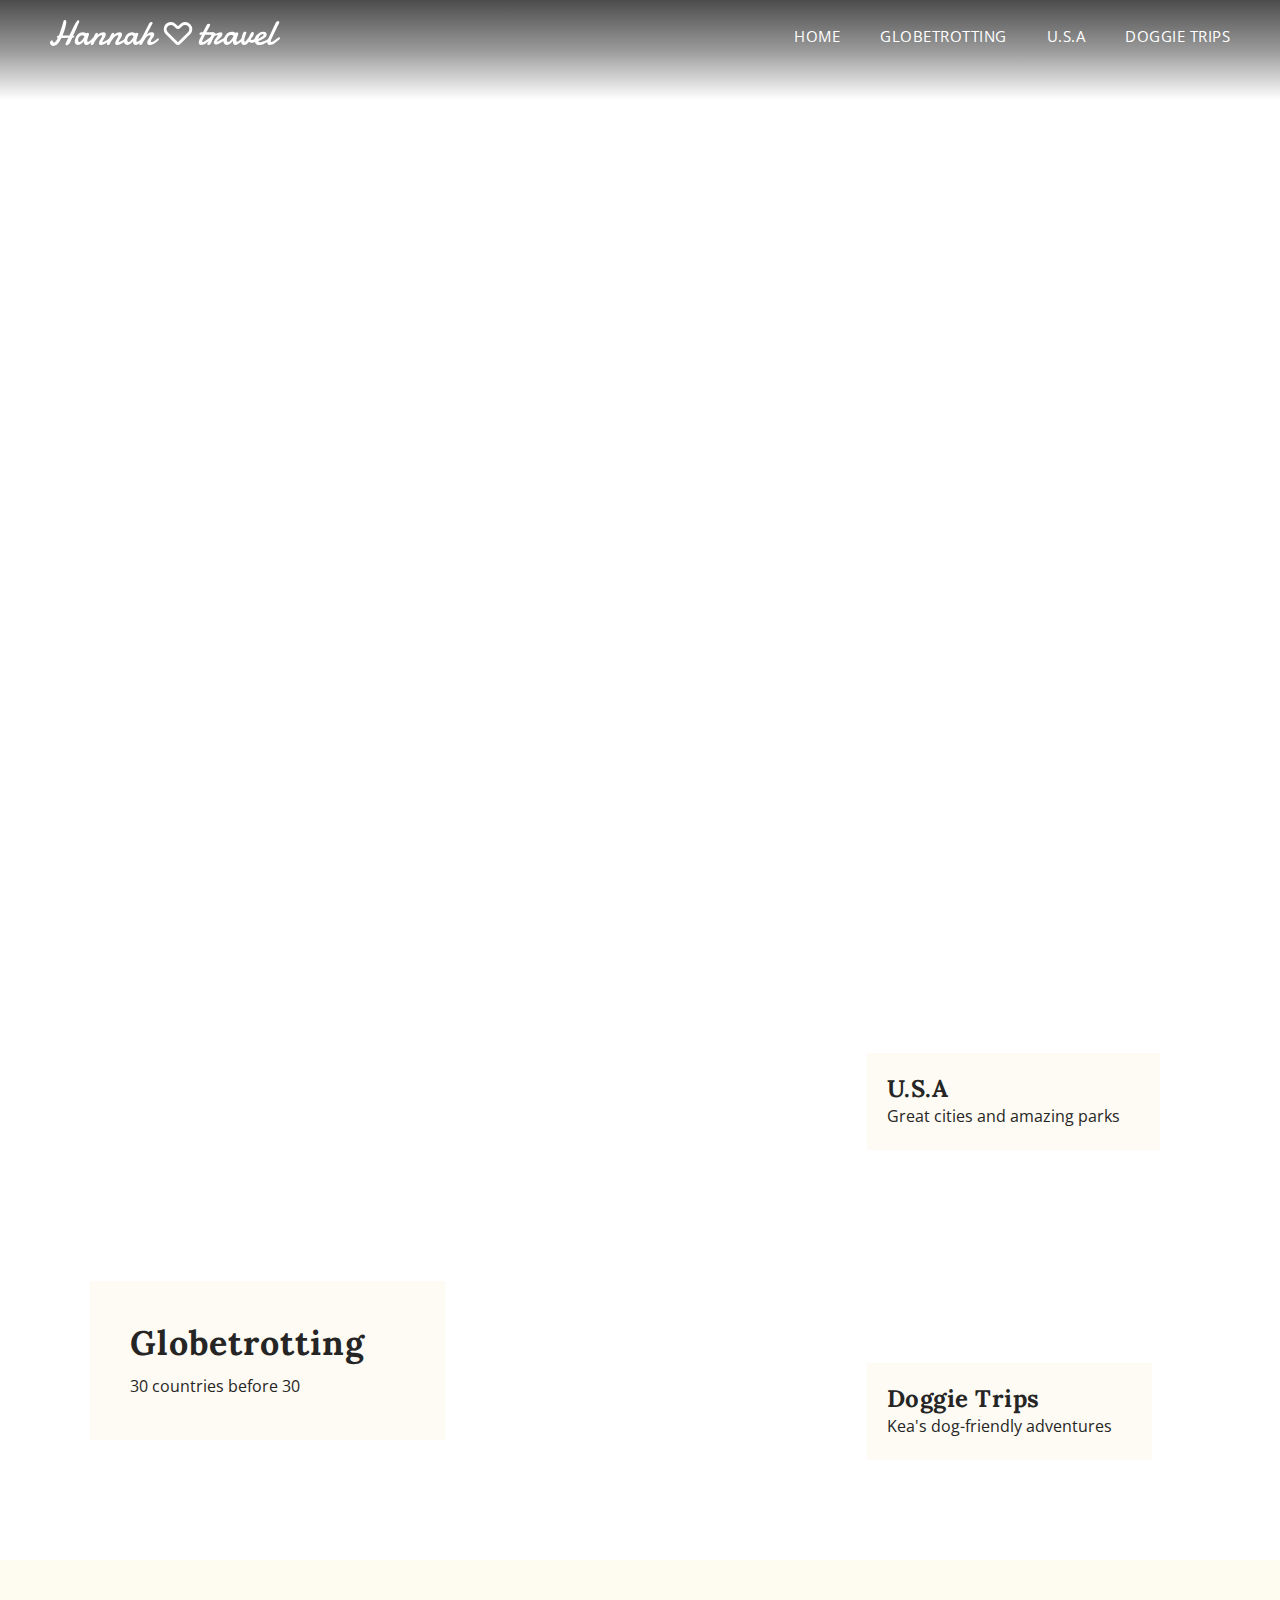
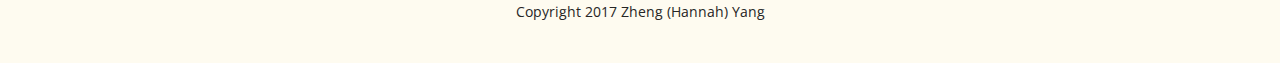
==== index.html @ 202fbc49 "Added home page to the site" ====
<!DOCTYPE html>
<html>
<head>
	<meta charset="UTF-8">
	<meta name="viewport" content="width=device-width, initial-scale=1.0">
	<link rel="shortcut icon" href="assets/favicon.ico" type="image/x-icon"/>
	<link rel="stylesheet" type="text/css" href="css/main.css">
	<link rel="stylesheet" type="text/css" href="css/home.css">
	<link href="https://fonts.googleapis.com/css?family=Open+Sans:400,700" rel="stylesheet">
	<link href="https://fonts.googleapis.com/css?family=Lora:700" rel="stylesheet">
	<link href="https://fonts.googleapis.com/icon?family=Material+Icons" rel="stylesheet">
	<title>Hannah Loves Travel</title>
</head>
<body>
	<header>
		<div class="navigation"></div>
		<div class="header_img_container"></div>
		<div class="hero home">
			<h1>Hannah Loves Travel</h1>
			<h3>My Celebration of Beautiful Places in the World</h3>
		</div>
	</header>
	<div class="content_container">
		<div class="large_column left">
			<a class="home_link large globe" href="enroute.html?globetrotting">
				<div class="home_link_hero">
					<h2>Globetrotting</h2>
					<p>30 countries before 30</p>
				</div>
			</a>
		</div>
		<div class="small_column right">
			<a class="home_link small top usa" href="enroute.html?usa">
				<div class="home_link_hero">
					<h3>U.S.A</h3>
					<p>Great cities and amazing parks</p>
				</div>
			</a>
			<a class="home_link small doggie" href="enroute.html?doggie">
				<div class="home_link_hero">
					<h3>Doggie Trips</h3>
					<p>Kea's dog-friendly adventures</p>
				</div>
			</a>
		</div>
	</div>	
	<footer></footer>
	<script src="js/main.js"></script>
	<script src="js/home.js"></script>
</body>
</html>
---- css/main.css ----
* {
	margin: auto;
	box-sizing: border-box;
}

body {
	margin: auto;
	width: 100%;
	background-color: #FEFBF0;
}

.content_container {
  max-width: 1440px;
  padding-bottom: 80px;
  background-color: rgb(255, 255, 255);
}

 /*
  * Column-based paddings 
  */

 .left {
 	margin: 0;
 	padding-right: 20px;
 }

 .right {
 	margin: 0;
 	padding-left: 20px;
 }

/*
 * Typography 
 */

h1 {
	font-family: 'Lora', serif;	
	font-size: 300%;
	letter-spacing: 1px;
	font-weight: 700;
	color: #262525;
}

h2 {
	font-family: 'Lora', serif;
	font-size: 212.5%;
	font-weight: 700;
	letter-spacing: 1px;
	color: #262525;
}

h3 {
	font-family: 'Lora', serif;
	font-size: 150%;
	font-weight: 700;
	letter-spacing: 0.5px;
	color: #262525;
}

p {
	font-family: 'Open Sans', sans-serif;
	font-weight: 400;
	line-height: 161.8%;
	color: #262525;
	text-align: justify;
}

/*
 * Link treatments 
 */

a.title_link {
	text-decoration: none;
	font-family: 'Lora', serif;
	font-size: 150%;
	font-weight: 700;
	letter-spacing: 0.5px;
	color: #262525;
}

a.inactive {
	color: #908F91;
	pointer-events: none;
	cursor: default;
}

a.title_link:hover {
	color: #FFD855;
}

a.body_link {
	font-family: 'Open Sans', sans-serif;
	font-weight: 400;
	line-height: 161.8%;
	color: #262525;
	text-decoration: underline;
}

a.body_link:hover {
	color: #FFD855;
}

a.nav_link {
	font-family: 'Open Sans', sans-serif;
	font-size: 95%;
	letter-spacing: 0.5px;
	color: #FFFFFF;
	text-decoration: none;
}

a.nav_link:hover {
	color: #FFD855;
}

a.selected_nav {
	font-family: 'Open Sans', sans-serif;
	font-size: 95%;
	letter-spacing: 0.5px;
	color: #FFD855;
	text-decoration: none;
}

/*
 * Header 
 */

 header {
 	width: 100%;
 	max-width: 1440px;
 	height: 95vh;
 	max-height: 800px;
 	position: relative;
	background-color: #FFFFFF;
 }

 .header_img_container {
 	width: 100%;
 	height: 100%;
 	position: absolute;
 	top: 0;
 }

 .hero {
 	padding: 40px;
 	background-color: rgba(253, 250, 240, 0.8);
 	display: inline-block;
 	position: absolute;
 	bottom: 40px;
 	margin-left: 100px;
 }

 .hero p {
 	max-width: 500px;
 	margin: 20px 0 0 0;
 }

 /*
 * Navigation 
 */

.navigation {
	width: 100%;
	position: absolute;
	top: 0;
	z-index: 1;
	height: 100px;
	padding: 20px 50px 0 50px;
	background: linear-gradient(rgba(0, 0, 0, 0.7), rgba(0, 0, 0, 0.4), rgba(0, 0, 0, 0));
	background: -webkit-linear-gradient(rgba(0, 0, 0, 0.7), rgba(0, 0, 0, 0.4), rgba(0, 0, 0, 0)); 
    background: -o-linear-gradient(rgba(0, 0, 0, 0.7), rgba(0, 0, 0, 0.4), rgba(0, 0, 0, 0)); 
    background: -moz-linear-gradient(rgba(0, 0, 0, 0.7), rgba(0, 0, 0, 0.4), rgba(0, 0, 0, 0));
	display: flex;
	align-items: stretch;
	justify-content: space-between;
}

.navigation img {
	margin: 0;
	height: 26px;
}

ul.top_nav {
    list-style-type: none;
    margin: 0;
    padding-top: 6px;
    overflow: hidden;
}

ul.top_nav li {
	padding-left: 40px;
	float: left;
}

ul.top_nav li.title {
	display: none;
}

ul.top_nav li.home {
	padding-left: 0;
}

 /*
  * Footer
  */

footer {
	width: 100%;
	max-width: 1440px;
	padding: 40px;
}

footer p {
	font-size: 90%;
	text-align: center;
}

/*
 * Responsive stuff 
 */

@media all and (max-width: 939px) {
	/*
	 * Center the hero section and drop it below the image
	 */

	header {
		height: 90vh;
	}

	.header_img_container {
	 	height: 60%;
	}

	.hero {
	 	width: 100%;
	 	margin: 0;
	 	padding: 40px 50px 0 50px;
	 	bottom: 0;
	 	background-color: #FFFFFF;
	 	text-align: center;
	}

	.hero p {
 		max-width: none;
 		margin: auto;
 		margin-top: 20px;
 	}

 	/*
	 * Center the logo and navigation
	 */

 	.navigation {
		height: 150px;
		display: block;
		text-align: center;
	}

	.navigation img {
		height: 20px;
		width: 100%;
	}

	ul.top_nav {
		display: inline-block;
		margin: auto;
		padding-top: 10px;
		padding-left: 0;
	}
}

@media all and (max-width: 559px) {

	/*
	 * Down size the headers for smaller screens 
	 */

	h1 {
		font-size: 212.5%;
	}

	h2 {
		font-size: 150%;
		letter-spacing: 0.5px;
	}

	.hero {
	 	padding: 40px 20px 0 20px;
	}

	/*
	 * Hide menu items at this point 
	 */

	.navigation {
		display: flex;
		align-items: stretch;
		justify-content: space-between;
		padding-left: 20px;
		padding-right: 20px;
		height: 100px;
	}

	.navigation img {
		width: auto;
	}

	ul.top_nav {
		margin: 0;
		padding-top: 0;
	}

    ul.top_nav li:not(:first-child) {
		display: none;
	}

	ul.top_nav li.title {
    	float: left;
    	display: inline-block;
	}

	ul.top_nav.responsive {
		display: block;
	}

	ul.top_nav.responsive li {
		padding: 0;
		float: none;
		display: inline;
	}

	ul.top_nav.responsive li a {
		display: block;
		text-align: right;
		padding-bottom: 10px;
	}
}
---- css/home.css ----
/*
 * Homepage-specific header treatment
 */

.home h1, h3 {
	color: #FFFFFF;
}

.home h1 {
	font-size: 400%;
	letter-spacing: 1.33px;
	line-height: 161.8%;
}

.home {
	background: none;
	padding: 0;
	bottom: 80px;
}

.content_container {
	width: 100%;
	display: flex;
	flex-wrap: wrap;
	padding: 80px 50px 80px 50px;
}

/*
 * Link columns and sizes
 */

.large_column {
	width: 66.6666%;
}

.small_column {
	width: 33.3333%;
}

.large {
	width: 100%;
	height: 600px;
	display: block;
}

.small {
	width: 100%;
	height: 290px;
	display: block;
}

.left {
	padding-right: 10px;
}

.right {
	padding-left: 10px;
}

/*
 * Homepage-spec link treatment
 */

a.home_link {
	text-decoration: none;
	position: relative;
	margin: 0;
}

a.home_link h3 {
	color:#262525;
}

a.home_link:hover h2 {
	color: #FFD855;
}

a.home_link:hover h3 {
	color: #FFD855;
}

a.top {
	margin-bottom: 20px;
}

.home_link_hero {
	margin: 0 20px 0 20px;
	padding: 20px 40px 20px 20px;
	background-color: rgba(253, 250, 240, 0.8);
	display: inline-block;
	position: absolute;
	bottom: 20px;
}

.home_link_hero p {
		text-align: left;
}

.large h2 {
	padding-bottom: 10px;
}

.large .home_link_hero {
	margin-left: 40px;
	bottom: 40px;
	padding: 40px 80px 40px 40px;
}

@media all and (max-width: 1119px) {

	/*
 	 * Adjust the width of the links on the homepage
 	 */
	.large_column {
		width: 50%;
	}

	.small_column {
		width: 50%;
	}

	.large .home_link_hero {
		margin-left: 20px;
		bottom: 20px;
	}
}


@media all and (max-width: 1023px) {
	
	/*
 	 * Adjust the hero section of the homepage
 	 */

	.home h1 {
		font-size: 300%;
	}

	.home {
		margin-left: 50px;
	}
}

@media all and (max-width: 939px) {
	
	/*
 	 * Adjust the hero section of the homepage
 	 */

	header {
		height: 60vh;
	}

	.header_img_container {
		height: 100%;
	}

	.home {
		margin: auto;
		padding: 0 20px;
		bottom: 40px;
	}

	/*
 	 * Rearrange the links
 	 */

	.large_column {
		width: 100%;
	}

	.small_column {
		width: 100%;
		display: flex;
		flex-wrap: wrap;
		padding-top: 20px;
	}

	.large {
		height: 400px;
	}

	.small {
		width: 100%;
		height: 400px;
		display: inline-block;
	}

	.home_link_hero {
		padding: 40px 80px 40px 40px;
	}

	.small h3 {
		font-size: 212.5%;
		padding-bottom: 10px;
	}

	.left {
		padding-right: 0;
	}

	.right {
		padding-left: 0;
	}

	.top {
		padding-bottom: 0;
	}
}

@media all and (max-width: 559px) {

	/*
 	 * Adjust the hero text
 	 */

	.home h1 {
		font-size: 212.5%;
		line-height: 120%;
		padding-bottom: 10px;
	}

	.home h3 {
		font-size: 100%;
		font-family: 'Open San', sans-serif;
		font-weight: 700;
		letter-spacing: 0;
	}

	/*
 	 * Adjust the link sizes and text sizes
 	 */

	.content_container {
		padding: 40px 20px 0 20px;
	}

	.large {
		height: 250px;
	}

	.small {
		width: 100%;
		display: block;
		height: 250px;
	}

	.home_link_hero {
		padding: 20px 40px 20px 20px;
	}

	.large .home_link_hero {
		padding: 20px 40px 20px 20px;
	}

	.large h2 {
		font-size: 150%;
		padding-bottom: 0px;
	}

	.small h3 {
		font-size: 150%;
		padding-bottom: 0px;
	}

}
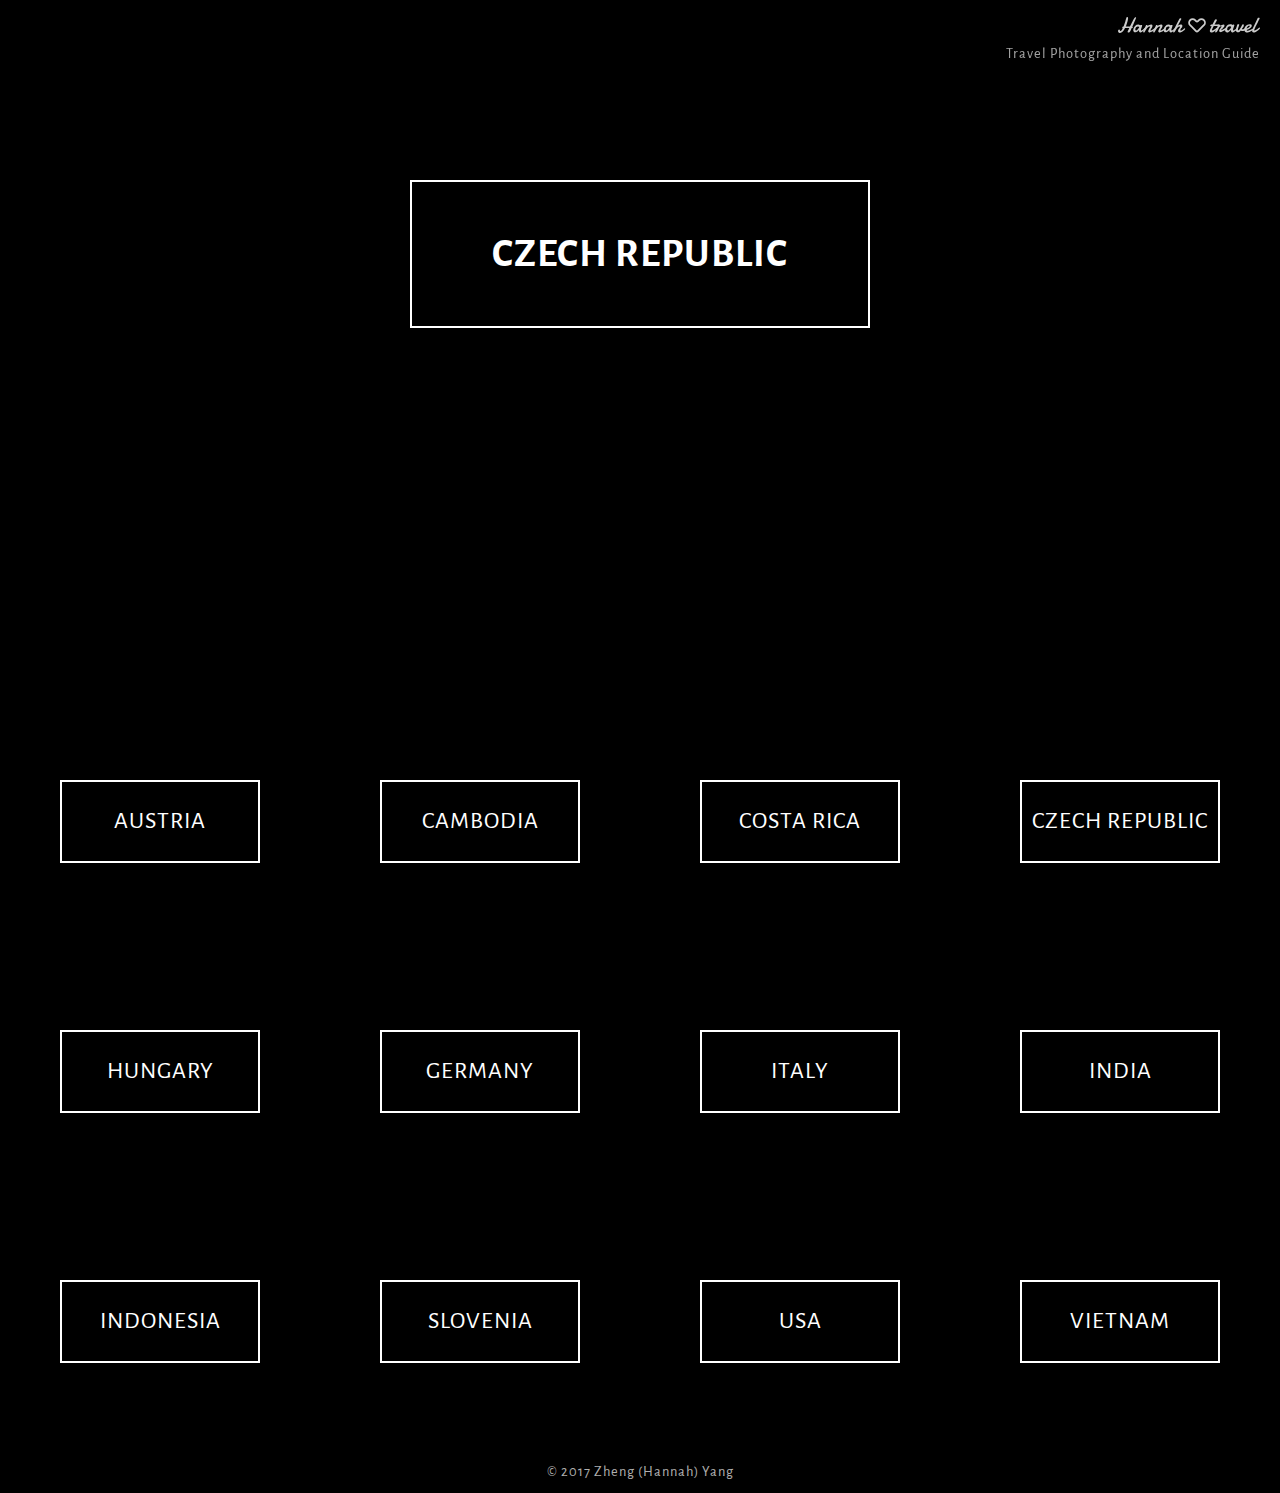
==== commit c5adfb96: "Latest layout for the photography site" ====
--- a/index.html
+++ b/index.html
@@ -4,48 +4,64 @@
 	<meta charset="UTF-8">
 	<meta name="viewport" content="width=device-width, initial-scale=1.0">
 	<link rel="shortcut icon" href="assets/favicon.ico" type="image/x-icon"/>
-	<link rel="stylesheet" type="text/css" href="css/main.css">
-	<link rel="stylesheet" type="text/css" href="css/home.css">
-	<link href="https://fonts.googleapis.com/css?family=Open+Sans:400,700" rel="stylesheet">
-	<link href="https://fonts.googleapis.com/css?family=Lora:700" rel="stylesheet">
-	<link href="https://fonts.googleapis.com/icon?family=Material+Icons" rel="stylesheet">
+	<link rel="stylesheet" type="text/css" href="css/latest.css">
+	<script src="https://ajax.googleapis.com/ajax/libs/jquery/3.2.1/jquery.min.js"></script>
+	<script src="js/latest.js"></script>
+	<link href="https://fonts.googleapis.com/css?family=Alegreya+Sans:400,700" rel="stylesheet">
 	<title>Hannah Loves Travel</title>
 </head>
 <body>
-	<header>
-		<div class="navigation"></div>
-		<div class="header_img_container"></div>
-		<div class="hero home">
-			<h1>Hannah Loves Travel</h1>
-			<h3>My Celebration of Beautiful Places in the World</h3>
+	<header style="background: none;">
+		<div class="header">
+			<a class="home_nav" href="index.html">
+				<img src="assets/logo_white.svg">
+				<p>Travel Photography and Location Guide</p>
+			</a>
 		</div>
 	</header>
-	<div class="content_container">
-		<div class="large_column left">
-			<a class="home_link large globe" href="enroute.html?globetrotting">
-				<div class="home_link_hero">
-					<h2>Globetrotting</h2>
-					<p>30 countries before 30</p>
-				</div>
-			</a>
+	<div class="parallax">
+		<div class="feature">
+			<a href="guide.html">CZECH REPUBLIC</a>
 		</div>
-		<div class="small_column right">
-			<a class="home_link small top usa" href="enroute.html?usa">
-				<div class="home_link_hero">
-					<h3>U.S.A</h3>
-					<p>Great cities and amazing parks</p>
-				</div>
-			</a>
-			<a class="home_link small doggie" href="enroute.html?doggie">
-				<div class="home_link_hero">
-					<h3>Doggie Trips</h3>
-					<p>Kea's dog-friendly adventures</p>
-				</div>
-			</a>
+	</div>
+	<div class="collections">
+		<div class="destination" style="background-image: url('https://lh3.googleusercontent.com/[base64]w600-no');">
+			<a href="#">AUSTRIA</a>
 		</div>
-	</div>	
-	<footer></footer>
-	<script src="js/main.js"></script>
-	<script src="js/home.js"></script>
+		<div class="destination" style="background-image: url('https://lh3.googleusercontent.com/[base64]w600-no');">
+			<a href="#">CAMBODIA</a>
+		</div>
+		<div class="destination" style="background-image: url('https://lh3.googleusercontent.com/[base64]w600-no');">
+			<a href="#">COSTA RICA</a>
+		</div>
+		<div class="destination" style="background-image: url('https://lh3.googleusercontent.com/[base64]w600-no');">
+			<a href="#">CZECH REPUBLIC</a>
+		</div>
+		<div class="destination" style="background-image: url('https://lh3.googleusercontent.com/[base64]w600-no');">
+			<a href="#">HUNGARY</a>
+		</div>
+		<div class="destination" style="background-image: url('https://lh3.googleusercontent.com/[base64]w600-no');">
+			<a href="#">GERMANY</a>
+		</div>
+		<div class="destination" style="background-image: url('https://lh3.googleusercontent.com/[base64]w600-no');">
+			<a href="#">ITALY</a>
+		</div>
+		<div class="destination" style="background-image: url('https://lh3.googleusercontent.com/[base64]w600-no');">
+			<a href="#">INDIA</a>
+		</div>
+		<div class="destination" style="background-image: url('https://lh3.googleusercontent.com/[base64]w600-no');">
+			<a href="#">INDONESIA</a>
+		</div>
+		<div class="destination" style="background-image: url('https://lh3.googleusercontent.com/[base64]w600-no');">
+			<a href="#">SLOVENIA</a>
+		</div>
+		<div class="destination" style="background-image: url('https://lh3.googleusercontent.com/[base64]w600-no');">
+			<a href="#">USA</a>
+		</div>
+		<div class="destination" style="background-image: url('https://lh3.googleusercontent.com/[base64]w600-no');">
+			<a href="#">VIETNAM</a>
+		</div>
+	</div>
+	<footer>&copy; 2017 Zheng (Hannah) Yang</footer>
 </body>
 </html>--- a/css/latest.css
+++ b/css/latest.css
@@ -0,0 +1,258 @@
+* {
+	box-sizing: border-box;
+	margin: auto;
+	font-family: 'Alegreya Sans', sans-serif;
+	letter-spacing: 1px;
+	line-height: 161.8%;
+}
+
+html {
+	background-color: rgba(0,0,0,1);
+}
+
+body {
+	max-width: 1440px;
+}
+
+header {
+	position: fixed;
+	width: 100%;
+	top: 0;
+	background-color: rgba(0,0,0,0.4);
+}
+
+.header {
+	width: 100%;
+	height: 75px;
+	position: relative;
+}
+
+.header h3 {
+	color: #FFFFFF;
+	padding-top: 14px;
+	padding-left: 20px;
+}
+
+.mobile_title {
+	display: none;
+	width: 100%;
+	text-align: center;
+}
+
+.mobile_title h1 {
+	color: #FFFFFF;
+	padding-top: 180px;
+	padding-bottom: 120px;
+}
+
+footer {
+	background-color: #000000;
+	width: 100%;
+	padding-top: 10px;
+	padding-bottom: 10px;
+	text-align: center;
+	color: rgba(255,255,255,0.7);
+	font-size: 0.9rem;
+}
+
+a {
+	text-decoration: none;
+	color: #FFFFFF;
+	height: auto;
+	padding-top: 20px;
+	padding-bottom: 20px;
+	border: 2px solid #FFFFFF;
+	background-color: rgba(0,0,0,0.2);
+	display: inline-block;
+}
+
+a:hover {
+	background-color: rgba(0,0,0,0.5);
+	transform: scale(1.05);
+	transition: all 0.4s ease;
+	cursor: pointer;
+}
+
+/*
+ * Guide styles
+ */
+
+.content_container {
+	margin-top: 40px;
+	width: 100%;
+	height: 100vh;
+	max-height: 650px;
+	display: flex;
+	flex-direction: row;
+	flex-wrap: nowrap;
+}
+
+.text_panel {
+	width: 35%;
+	margin-bottom: 0;
+}
+
+.photo_panel {
+	width: 65%;
+	height: auto;
+	margin: 0;
+	align-self: flex-end;
+}
+
+img.photo {
+	width: 100%;
+	height: auto;
+}
+
+.description b,p {
+	color: #FFFFFF;
+	text-align: right;
+	display: block;
+	width: 100%;
+	opacity: 0.8;
+	max-width: 300px;
+}
+
+b {
+	font-size: 1.2rem;
+}
+
+.fadein {
+    opacity: 0;
+}
+
+/*
+ * Homepage styles
+ */
+
+.parallax {
+	margin: 0;
+	background-image: url("https://lh3.googleusercontent.com/[base64]w1600-no");
+	height: 90vh;
+	max-height: 700px;
+	background-attachment: fixed;
+	background-size: cover;
+	background-position: center;
+	text-align: center;
+	text-align: center;
+}
+
+a.home_nav {
+	border: none;
+	color: #FFFFFF;
+	font-size: 1.1rem;
+	display: inline-block;
+	text-align: right; 
+	padding-top: 14px;
+	padding-right: 20px;
+	background: none;
+	position: absolute;
+	top: 0;
+	right: 0;
+	opacity: 0.8;
+	z-index: 1;
+}
+
+a.home_nav:hover {
+	transform: none;
+	cursor: pointer;
+}
+
+.home_nav img {
+	height: 16px;
+	width: auto;
+	text-align: right;
+}
+
+.home_nav p {
+	font-size: 0.9rem;
+}
+
+.feature a {
+	font-size: 2.5rem;
+	font-weight: 700;
+	margin-top: 180px;
+	padding: 40px 80px;
+}
+
+.collections {
+	width: 100%;
+	display: flex;
+	flex-wrap: wrap;
+}
+
+.destination {
+	width: 25%;
+	height: 250px;
+	background-position: center;
+	background-size: cover;
+	text-align: center;
+}
+
+.destination a {
+	font-size: 1.5rem;
+	text-align: center;
+	width: 200px;
+	margin-top: 80px;
+}
+
+@media all and (max-width: 1100px) {
+	.destination {
+		width: 33.3333%;
+	}
+
+	.content_container {
+		margin-top: 80px;
+		flex-direction: column;
+		flex-wrap: wrap;
+		height: auto;
+		max-height: none;
+	}
+
+	.photo_panel {
+		width: 100%;
+		order: 1;
+	}
+
+	.text_panel {
+		width: 100%;
+		order: 2;
+	}
+
+	.description b,p {
+		text-align: left;
+	}
+}
+
+@media all and (max-width: 780px) {
+	.destination {
+		width: 50%;
+	}
+}
+
+@media all and (max-width: 560px) {
+	.parallax {
+		display: none;
+	}
+
+	.collections {
+		margin-top: 76px;
+	}
+
+	.destination {
+		width: 100%;
+	}
+
+	.header h3 {
+		display: none;
+	}
+
+	.mobile_title {
+		display: block;
+	}
+
+	.content_container {
+		margin-top: 0;
+		margin-bottom: 60px;
+	}
+}